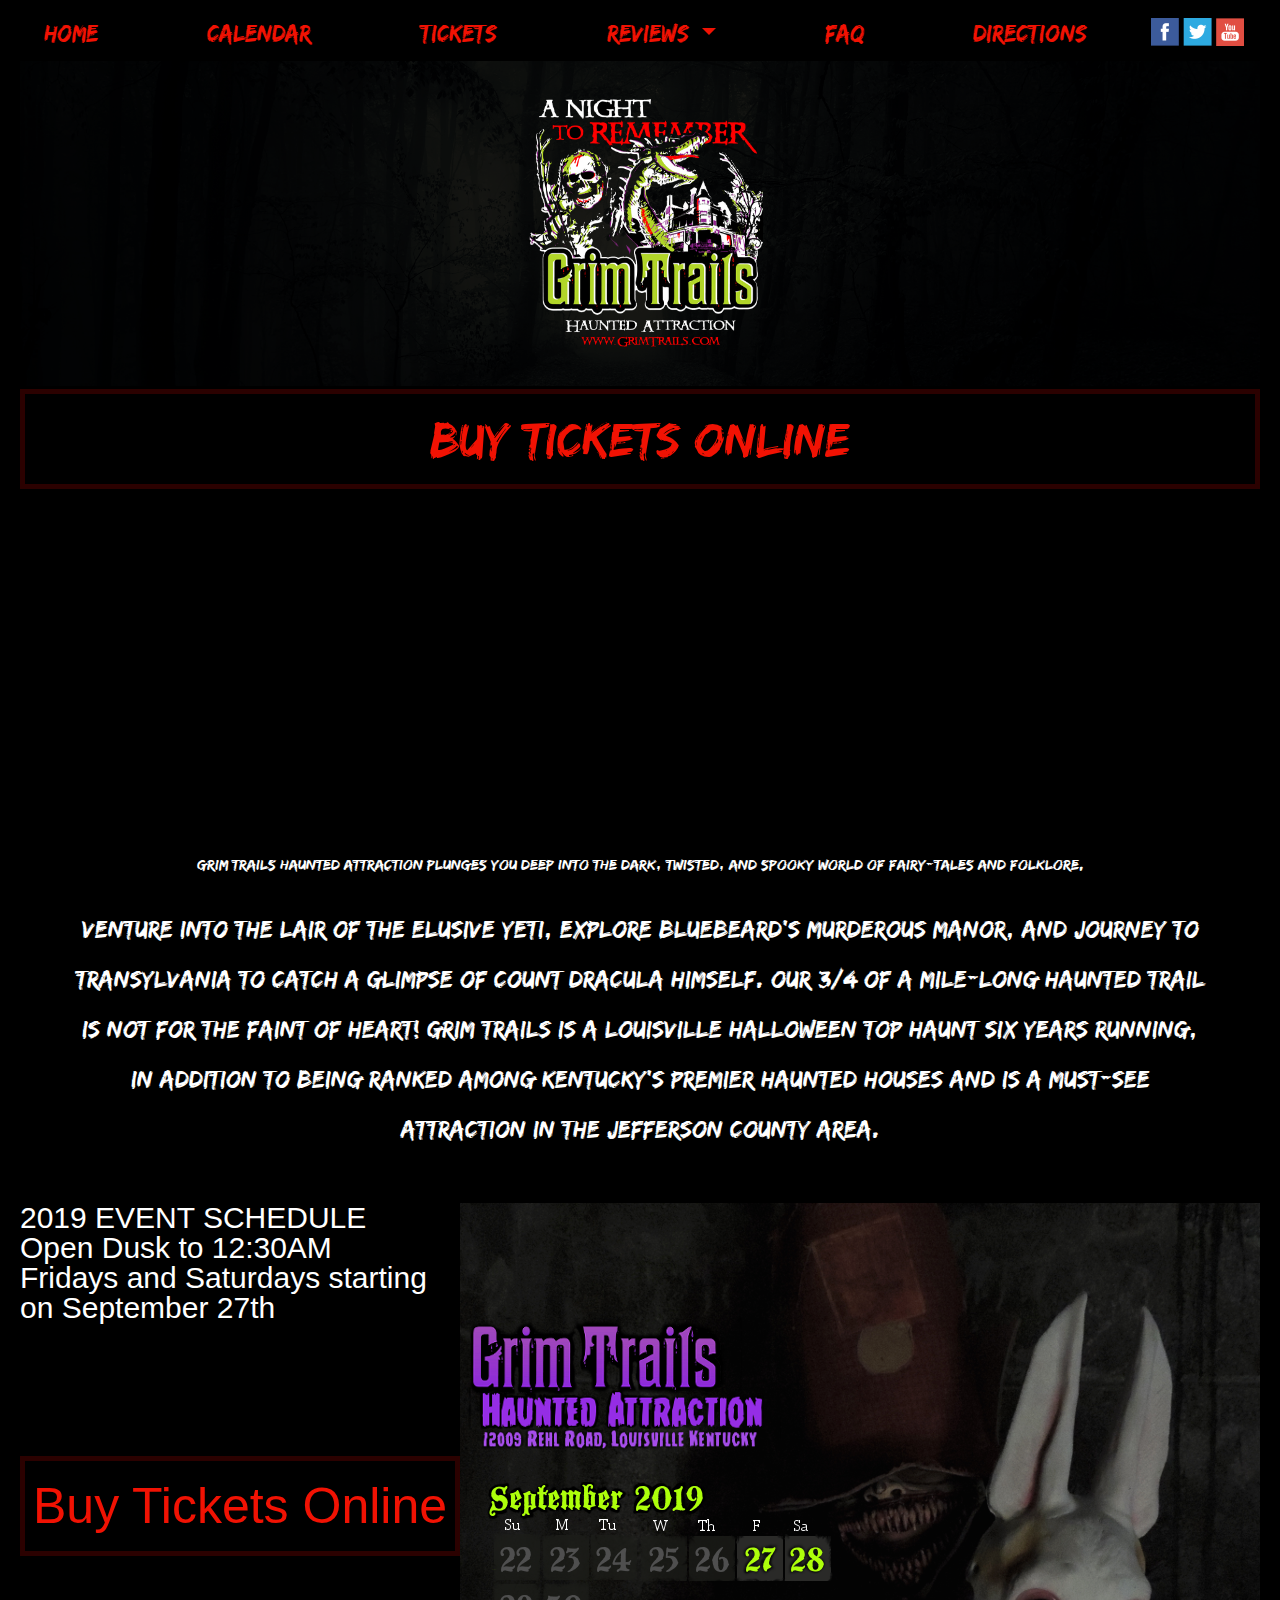
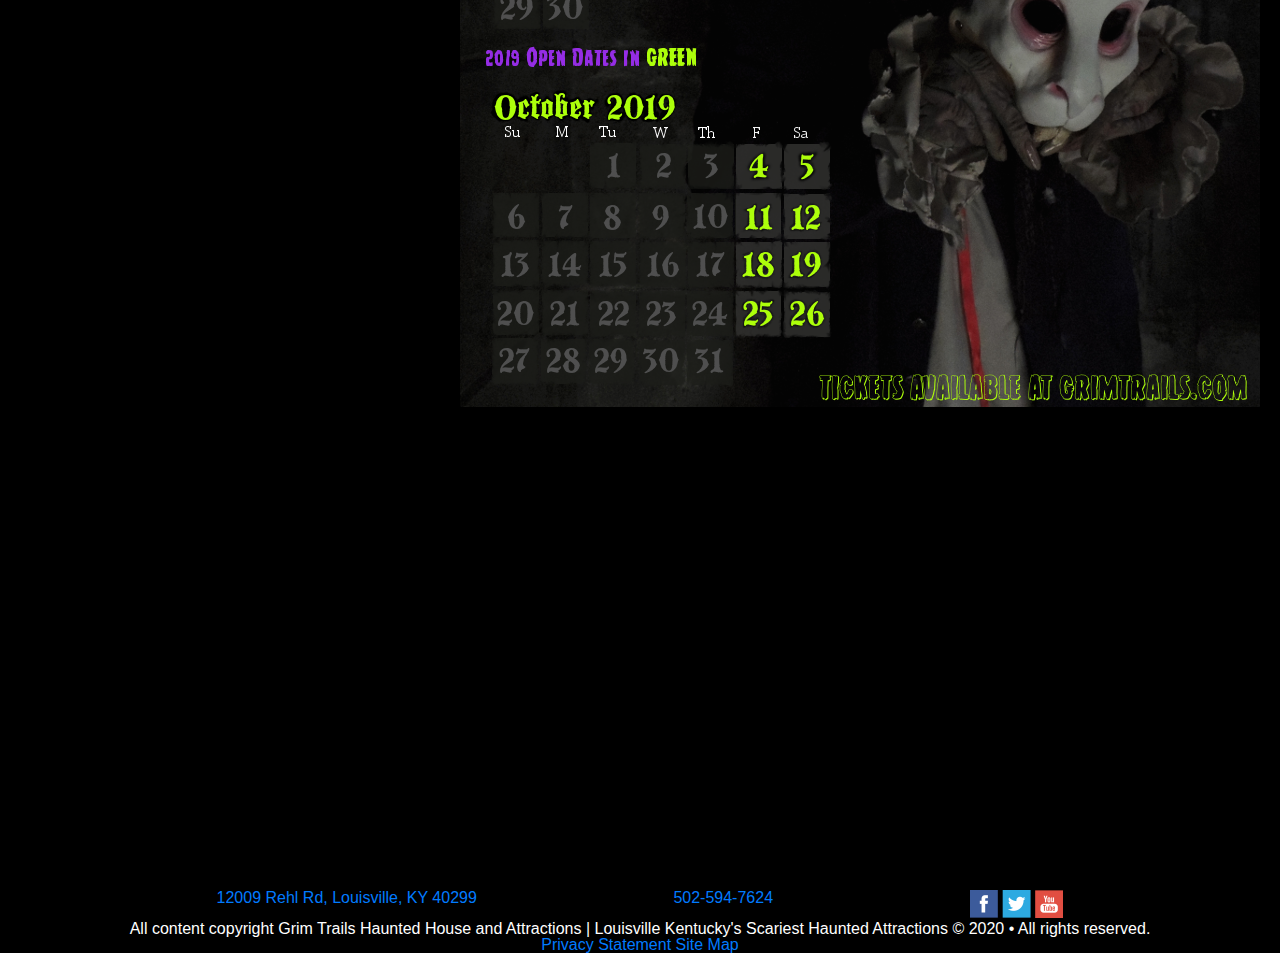
==== index.html @ 74f9f6a4 "moved files into blankslate wordpress theme" ====
<!DOCTYPE html>

<html lang="en">
  <head>
    <meta charset="utf-8" />

    <title>
      Grim Trails Haunted House and Attractions | Louisville KY's Premiere
      Haunted Experience
    </title>
    <meta name="description" content="Grim Trails" />
    <meta name="viewport" content="width=device-width, initial-scale=1" />
    <link
      rel="stylesheet"
      href="https://maxcdn.bootstrapcdn.com/bootstrap/4.0.0/css/bootstrap.min.css"
      integrity="sha384-Gn5384xqQ1aoWXA+058RXPxPg6fy4IWvTNh0E263XmFcJlSAwiGgFAW/dAiS6JXm"
      crossorigin="anonymous"
    />

    <link rel="stylesheet" type="text/css" href="style.css" />
  </head>

  <body>
    <div class="body__wrapper">
      <!--NavBar-->

      <nav class="navbar navbar-expand-lg navbar-dark">
        <button
          class="navbar-toggler"
          type="button"
          data-toggle="collapse"
          data-target="#navbarNavDropdown"
          aria-controls="navbarNavDropdown"
          aria-expanded="false"
          aria-label="Toggle navigation"
        >
          <span class="navbar-toggler-icon"></span>
        </button>
        <div class="collapse navbar-collapse" id="navbarNavDropdown">
          <ul class="navbar-nav">
            <li class="nav-item">
              <a class="nav-link" href="#">Home</a>
            </li>
            <li class="nav-item">
              <a class="nav-link" href="#">Calendar</a>
            </li>
            <li class="nav-item">
              <a class="nav-link" href="#">Tickets</a>
            </li>
            <li class="nav-item dropdown">
              <a
                class="nav-link dropdown-toggle"
                href="#"
                id="navbarDropdownMenuLink"
                data-toggle="dropdown"
                aria-haspopup="true"
                aria-expanded="false"
              >
                Reviews
              </a>
              <div
                class="dropdown-menu"
                aria-labelledby="navbarDropdownMenuLink"
              >
                <a class="dropdown-item" href="#">Facebook Reviews</a>
                <a class="dropdown-item" href="#">Accolades</a>
              </div>
            </li>
            <li class="nav-item">
              <a class="nav-link" href="#">FAQ</a>
            </li>
            <li class="nav-item">
              <a class="nav-link" href="#">Directions</a>
            </li>
          </ul>
        </div>
        <div class="header__socialmedia">
          <a href="https://www.facebook.com/GrimTrails/" target="_blank">
            <img
              src="images/social_facebook.png"
              alt="facebook icon"
              class="footer__facebook socialmedia__icon"
          /></a>
          <a href="https://twitter.com/grimtrails?lang=en" target="_blank">
            <img
              src="images/social_twitter.png"
              alt="twitter icon"
              class="footer__twitter socialmedia__icon"
            />
          </a>
          <a
            href="https://www.youtube.com/channel/UCiBMbJ1NF6Kax5rUuvlSY3g"
            target="_blank"
          >
            <img
              src="images/social_youtube.png"
              alt="youtube icon"
              class="footer__youtube socialmedia__icon"
            />
          </a>
        </div>
      </nav>

      <!--Logo-->
      <div class="header__container">
        <a class="header__brand img-fluid" href="#">
          <img
            id="logo"
            class="header__logo"
            src="images/logobg.png"
            alt="Grim Trails Haunted House Logo"
            aria-label="Grim Trails Haunted House Logo"
          />
        </a>
      </div>

      <!--Announcements Section-->
      <!--
        <div class="Announcement__container">
        <div class="Announcement Text">
          Unfortunately, Grim Trails has been rained out.
        </div>
      </div>
      -->

      <!--Buy Tickets-->
      <div class="tickets-button">
        <a href="/tickets">Buy Tickets Online</a>
      </div>

      <!--Video-->
      <iframe
        width="100%"
        height="315"
        src="https://www.youtube.com/embed/cP28lbBz-3Q"
        frameborder="0"
        allow="accelerometer; autoplay; encrypted-media; gyroscope; picture-in-picture"
        allowfullscreen
      ></iframe>

      <!--Haunt Description-->
      <div class="description__container">
        <div class="description__title">
          <h1>
            Grim Trails Haunted Attraction plunges you deep into the dark,
            twisted, and spooky world of fairy-tales and folklore.
          </h1>
        </div>
        <div class="description__text">
          Venture into the lair of the elusive Yeti, explore Bluebeard’s
          murderous manor, and journey to Transylvania to catch a glimpse of
          Count Dracula himself. Our 3/4 of a mile-long haunted trail is not for
          the faint of heart! Grim Trails is a Louisville Halloween Top Haunt
          six years running, in addition to being ranked among Kentucky’s
          premier haunted houses and is a must-see attraction in the Jefferson
          County area.
        </div>
      </div>

      <!--Event Schedule Blocks-->
      <div class="schedule__container">
        <div class="schedule__column">
          <div class="schedule__text">
            2019 EVENT SCHEDULE
            <br />Open Dusk to 12:30AM <br />Fridays and Saturdays starting on
            September 27th
          </div>
          <div class="tickets-button">
            <a href="/tickets">Buy Tickets Online</a>
          </div>
          <div class="schedule__video">
            <iframe
              width="100%"
              height="315"
              src="https://www.youtube.com/embed/ANrp4kdGuhA"
              frameborder="0"
              allow="accelerometer; autoplay; encrypted-media; gyroscope; picture-in-picture"
              allowfullscreen
            ></iframe>
          </div>
        </div>
        <img src="images/calendar.png" class="schedule__image img-fluid" />
      </div>

      <!--Map-->
      <div class="map__container">
        <iframe
          src="https://www.google.com/maps/embed?pb=!1m14!1m8!1m3!1d12541.558295415894!2d-85.5336743!3d38.2008512!3m2!1i1024!2i768!4f13.1!3m3!1m2!1s0x0%3A0x2a883abdca7cee7c!2sGrim%20Trails%20Haunted%20Attraction!5e0!3m2!1sen!2sus!4v1593451822879!5m2!1sen!2sus"
          width="100%"
          height="450"
          frameborder="0"
          style="border: 0;"
          allowfullscreen=""
          aria-hidden="false"
          tabindex="0"
        ></iframe>
      </div>

      <!--Footer-->

      <div class="footer__container">
        <div class="footer__addressline">
          <div class="footer__address">
            <a
              href="https://www.google.com/maps/place/Grim+Trails+Haunted+Attraction,+12009+Rehl+Rd,+Louisville,+KY+40299/@38.2008512,-85.5336743,15z/data=!4m2!3m1!1s0x8869a190dd2db409:0x2a883abdca7cee7c"
              target="_blank"
            >
              12009 Rehl Rd, Louisville, KY 40299
            </a>
          </div>
          <div class="footer__phone">
            <a href="tel:502-594-7624" target="_blank">
              502-594-7624
            </a>
          </div>
          <div class="footer__socialmedia">
            <a href="https://www.facebook.com/GrimTrails/" target="_blank">
              <img
                src="images/social_facebook.png"
                alt="facebook icon"
                class="footer__facebook socialmedia__icon"
            /></a>
            <a href="https://twitter.com/grimtrails?lang=en" target="_blank">
              <img
                src="images/social_twitter.png"
                alt="twitter icon"
                class="footer__twitter socialmedia__icon"
              />
            </a>
            <a
              href="https://www.youtube.com/channel/UCiBMbJ1NF6Kax5rUuvlSY3g"
              target="_blank"
            >
              <img
                src="images/social_youtube.png"
                alt="youtube icon"
                class="footer__youtube socialmedia__icon"
              />
            </a>
          </div>
        </div>
        <div class="footer__disclaimer">
          All content copyright Grim Trails Haunted House and Attractions |
          Louisville Kentucky's Scariest Haunted Attractions © 2020 • All rights
          reserved.
        </div>
        <div class="footer__subnav">
          <a href="#">
            Privacy Statement
          </a>
          <a href="#">
            Site Map
          </a>
        </div>
      </div>
    </div>
    <script
      src="https://code.jquery.com/jquery-3.2.1.slim.min.js"
      integrity="sha384-KJ3o2DKtIkvYIK3UENzmM7KCkRr/rE9/Qpg6aAZGJwFDMVNA/GpGFF93hXpG5KkN"
      crossorigin="anonymous"
    ></script>
    <script
      src="https://cdnjs.cloudflare.com/ajax/libs/popper.js/1.12.9/umd/popper.min.js"
      integrity="sha384-ApNbgh9B+Y1QKtv3Rn7W3mgPxhU9K/ScQsAP7hUibX39j7fakFPskvXusvfa0b4Q"
      crossorigin="anonymous"
    ></script>
    <script
      src="https://maxcdn.bootstrapcdn.com/bootstrap/4.0.0/js/bootstrap.min.js"
      integrity="sha384-JZR6Spejh4U02d8jOt6vLEHfe/JQGiRRSQQxSfFWpi1MquVdAyjUar5+76PVCmYl"
      crossorigin="anonymous"
    ></script>
  </body>
</html>
---- style.css ----
/*
Theme Name: Grim Trails
Theme URI: https://github.com/tidythemes/blankslate
Author: TidyThemes
Author URI: http://tidythemes.com/
Description: Please read: tidythemes.com/concept. BlankSlate is the definitive WordPress HTML5 boilerplate starter theme. We've carefully constructed the most clean and minimalist theme possible for designers and developers to use as a base to build websites for clients or to build completely custom themes from scratch. Clean, simple, unstyled, semi-minified, unformatted, and valid code, SEO-friendly, jQuery-enabled, no programmer comments, standardized and as white label as possible, and most importantly, the CSS is reset for cross-browser-compatability and no intrusive visual CSS styles have been added whatsoever. A perfect skeleton theme. For support and suggestions, go to: https://github.com/tidythemes/blankslate/issues. Thank you.
Version: 2019.1
License: GNU General Public License
License URI: https://www.gnu.org/licenses/gpl.html
Tags: one-column, two-columns, custom-menu, featured-images, microformats, sticky-post, threaded-comments, translation-ready
Text Domain: blankslate

BlankSlate WordPress Theme © 2011-2019 TidyThemes
BlankSlate is distributed under the terms of the GNU GPL
*/

html,body,div,span,applet,object,iframe,h1,h2,h3,h4,h5,h6,p,blockquote,pre,a,abbr,acronym,address,big,cite,code,del,dfn,em,img,ins,kbd,q,s,samp,small,strike,strong,sub,sup,tt,var,b,u,i,center,dl,dt,dd,ol,ul,li,fieldset,form,label,legend,table,caption,tbody,tfoot,thead,tr,th,td,article,aside,canvas,details,embed,figure,figcaption,footer,header,hgroup,menu,nav,output,ruby,section,summary,time,mark,audio,video{margin:0;padding:0;border:0;font-size:100%;font:inherit;vertical-align:baseline}body{line-height:1}button{outline:0}ol,ul{list-style:none}blockquote,q{quotes:none}blockquote:before,blockquote:after,q:before,q:after{content:'';content:none}q{display:inline;font-style:italic}q:before{content:'"';font-style:normal}q:after{content:'"';font-style:normal}textarea,input[type="text"],input[type="button"],input[type="submit"],input[type="reset"],input[type="search"],input[type="password"]{-webkit-appearance:none;appearance:none;border-radius:0}table{border-collapse:collapse;border-spacing:0}th,td{padding:2px}big{font-size:120%}small,sup,sub{font-size:80%}sup{vertical-align:super}sub{vertical-align:sub}dd{margin-left:20px}kbd,tt{font-family:courier;font-size:12px}ins{text-decoration:underline}del,strike,s{text-decoration:line-through}dt{font-weight:bold}address,cite,var{font-style:italic}article,aside,details,figcaption,figure,footer,header,hgroup,menu,nav,section{display:block}*{box-sizing:border-box;-webkit-tap-highlight-color:transparent}
.sticky{}.bypostauthor{}.wp-caption{}.wp-caption-text{}.gallery-caption{}.alignright{}.alignleft{}.aligncenter{}.screen-reader-text{clip:rect(1px, 1px, 1px, 1px);position:absolute !important}

@font-face {
    font-family: "edo_szregular";
    src: url("font/edosz-webfont.woff2") format("woff2"),
      url("font/edosz-webfont.woff") format("woff");
    font-weight: normal;
    font-style: normal;
  }
  
  @import url('https://fonts.googleapis.com/css2?family=Federo&display=swap');
  
  body {
    font-family: Arial, Helvetica, sans-serif;
    background-color: #eee;
    background: #000 url("images/bg.jpg");
    background-repeat: no-repeat;
    background-attachment: fixed;
    background-size: cover;
    margin: 0;
    color: #fff;
    font-family: "edo_szregular", sans-serif;
  }
  
  .body__wrapper {
    background-color: rgba(0, 0, 0, 0.8);
    max-width: 1280px;
    margin: 0 auto;
    padding: 5px 20px 0;
  }
  
  .header__logo {
    width: 100%;
  }
  
  .navbar-dark .navbar-nav .nav-link {
    color: #f11203;
  }
  
  .navbar-nav {
    justify-content: space-between;
    width: 95%;
    font-size: 1.5rem;
  }
  
  .description__container {
    margin: 50px 50px;
    text-align: center;
  }
  
  .description__text {
    font-size: 25px;
    margin-top: 30px;
    line-height: 50px;
  }
  
  .schedule__container {
    display: flex;
    justify-content: space-between;
  }
  
  .schedule__column {
      font-family: 'Federo', sans-serif;
      display: flex;
      flex-direction: column;
      justify-content: space-between;
  }
  
  .schedule__subtitle {
      font-size: 40px;
  }
  
  .schedule__text {
      font-size: 30px;
  }
  .schedule__column-right {
      margin: 0 30px;
  }
  
  .tickets-button a {
    color: #f11203;
  }
  .tickets-button a {
    text-align: center;
    height: 100px;
    justify-content: center;
    align-items: center;
    display: flex;
    font-size: 50px;
    background: rgba(0, 0, 0, 0.5);
    border: 5px solid #2b0100;
  }
  
  .footer__container {
      margin-top: 30px;
      font-family: 'Federo', sans-serif;
      text-align: center;
  }
  
  .footer__addressline {
      display: flex;
      justify-content: space-evenly;
  }
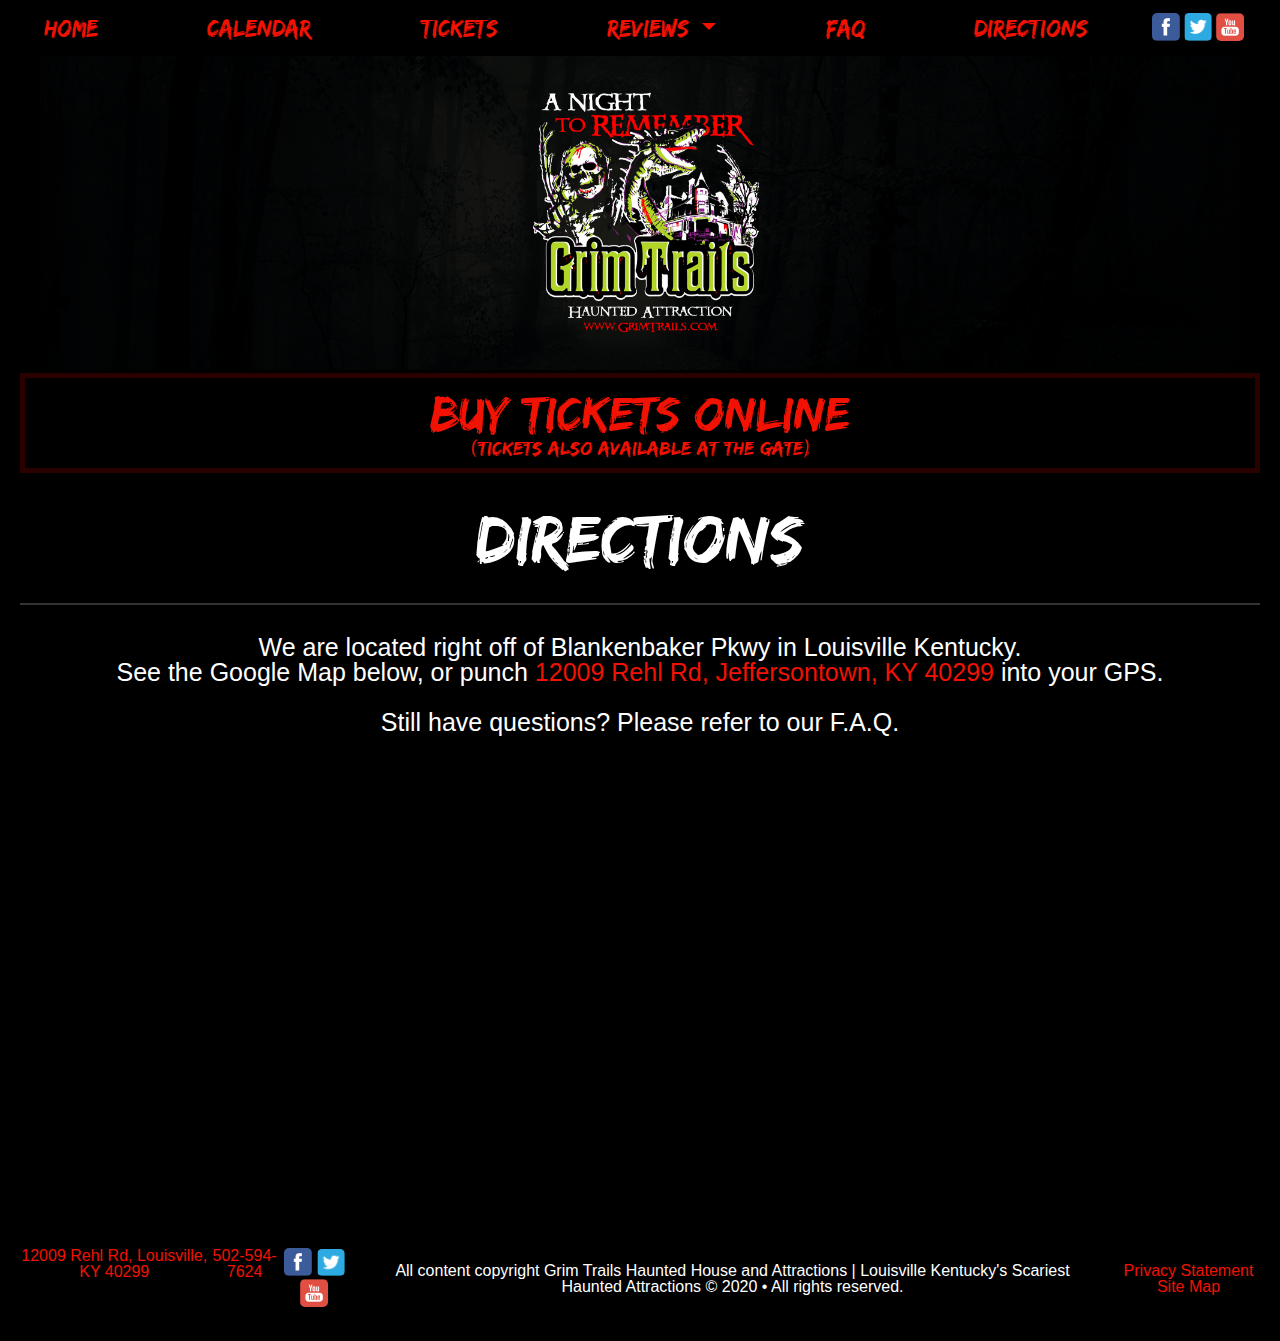
==== commit 7d4502da: "added buy ticket text" ====
--- a/index.html
+++ b/index.html
@@ -1,121 +1,121 @@
 <!DOCTYPE html>
 
 <html lang="en">
-  <head>
-    <meta charset="utf-8" />
-
-    <title>
-      Grim Trails Haunted House and Attractions | Louisville KY's Premiere
-      Haunted Experience
-    </title>
-    <meta name="description" content="Grim Trails" />
-    <meta name="viewport" content="width=device-width, initial-scale=1" />
-    <link
-      rel="stylesheet"
-      href="https://maxcdn.bootstrapcdn.com/bootstrap/4.0.0/css/bootstrap.min.css"
-      integrity="sha384-Gn5384xqQ1aoWXA+058RXPxPg6fy4IWvTNh0E263XmFcJlSAwiGgFAW/dAiS6JXm"
-      crossorigin="anonymous"
-    />
-
-    <link rel="stylesheet" type="text/css" href="style.css" />
-  </head>
-
-  <body>
-    <div class="body__wrapper">
-      <!--NavBar-->
-
-      <nav class="navbar navbar-expand-lg navbar-dark">
-        <button
-          class="navbar-toggler"
-          type="button"
-          data-toggle="collapse"
-          data-target="#navbarNavDropdown"
-          aria-controls="navbarNavDropdown"
-          aria-expanded="false"
-          aria-label="Toggle navigation"
-        >
-          <span class="navbar-toggler-icon"></span>
-        </button>
-        <div class="collapse navbar-collapse" id="navbarNavDropdown">
-          <ul class="navbar-nav">
-            <li class="nav-item">
-              <a class="nav-link" href="#">Home</a>
-            </li>
-            <li class="nav-item">
-              <a class="nav-link" href="#">Calendar</a>
-            </li>
-            <li class="nav-item">
-              <a class="nav-link" href="#">Tickets</a>
-            </li>
-            <li class="nav-item dropdown">
-              <a
-                class="nav-link dropdown-toggle"
-                href="#"
-                id="navbarDropdownMenuLink"
-                data-toggle="dropdown"
-                aria-haspopup="true"
-                aria-expanded="false"
-              >
-                Reviews
-              </a>
-              <div
-                class="dropdown-menu"
-                aria-labelledby="navbarDropdownMenuLink"
-              >
-                <a class="dropdown-item" href="#">Facebook Reviews</a>
-                <a class="dropdown-item" href="#">Accolades</a>
-              </div>
-            </li>
-            <li class="nav-item">
-              <a class="nav-link" href="#">FAQ</a>
-            </li>
-            <li class="nav-item">
-              <a class="nav-link" href="#">Directions</a>
-            </li>
-          </ul>
-        </div>
-        <div class="header__socialmedia">
-          <a href="https://www.facebook.com/GrimTrails/" target="_blank">
-            <img
-              src="images/social_facebook.png"
-              alt="facebook icon"
-              class="footer__facebook socialmedia__icon"
-          /></a>
-          <a href="https://twitter.com/grimtrails?lang=en" target="_blank">
-            <img
-              src="images/social_twitter.png"
-              alt="twitter icon"
-              class="footer__twitter socialmedia__icon"
-            />
-          </a>
-          <a
-            href="https://www.youtube.com/channel/UCiBMbJ1NF6Kax5rUuvlSY3g"
-            target="_blank"
-          >
-            <img
-              src="images/social_youtube.png"
-              alt="youtube icon"
-              class="footer__youtube socialmedia__icon"
-            />
-          </a>
-        </div>
-      </nav>
-
-      <!--Logo-->
-      <div class="header__container">
-        <a class="header__brand img-fluid" href="#">
-          <img
-            id="logo"
-            class="header__logo"
-            src="images/logobg.png"
-            alt="Grim Trails Haunted House Logo"
-            aria-label="Grim Trails Haunted House Logo"
-          />
-        </a>
-      </div>
-
-      <!--Announcements Section-->
-      <!--
+	<head>
+		<meta charset="utf-8" />
+
+		<title>
+			Grim Trails Haunted House and Attractions | Louisville KY's Premiere
+			Haunted Experience
+		</title>
+		<meta name="description" content="Grim Trails" />
+		<meta name="viewport" content="width=device-width, initial-scale=1" />
+		<link
+			rel="stylesheet"
+			href="https://maxcdn.bootstrapcdn.com/bootstrap/4.0.0/css/bootstrap.min.css"
+			integrity="sha384-Gn5384xqQ1aoWXA+058RXPxPg6fy4IWvTNh0E263XmFcJlSAwiGgFAW/dAiS6JXm"
+			crossorigin="anonymous"
+		/>
+
+		<link rel="stylesheet" type="text/css" href="style.css" />
+	</head>
+
+	<body>
+		<div class="body__wrapper">
+			<!--NavBar-->
+
+			<nav class="navbar navbar-expand-lg navbar-dark">
+				<button
+					class="navbar-toggler"
+					type="button"
+					data-toggle="collapse"
+					data-target="#navbarNavDropdown"
+					aria-controls="navbarNavDropdown"
+					aria-expanded="false"
+					aria-label="Toggle navigation"
+				>
+					<span class="navbar-toggler-icon"></span>
+				</button>
+				<div class="collapse navbar-collapse" id="navbarNavDropdown">
+					<ul class="navbar-nav">
+						<li class="nav-item">
+							<a class="nav-link" href="#">Home</a>
+						</li>
+						<li class="nav-item">
+							<a class="nav-link" href="#">Calendar</a>
+						</li>
+						<li class="nav-item">
+							<a class="nav-link" href="#">Tickets</a>
+						</li>
+						<li class="nav-item dropdown">
+							<a
+								class="nav-link dropdown-toggle"
+								href="#"
+								id="navbarDropdownMenuLink"
+								data-toggle="dropdown"
+								aria-haspopup="true"
+								aria-expanded="false"
+							>
+								Reviews
+							</a>
+							<div
+								class="dropdown-menu"
+								aria-labelledby="navbarDropdownMenuLink"
+							>
+								<a class="dropdown-item" href="#">Facebook Reviews</a>
+								<a class="dropdown-item" href="#">Accolades</a>
+							</div>
+						</li>
+						<li class="nav-item">
+							<a class="nav-link" href="#">FAQ</a>
+						</li>
+						<li class="nav-item">
+							<a class="nav-link" href="#">Directions</a>
+						</li>
+					</ul>
+				</div>
+				<div class="header__socialmedia">
+					<a href="https://www.facebook.com/GrimTrails/" target="_blank">
+						<img
+							src="images/social_facebook.png"
+							alt="facebook icon"
+							class="footer__facebook socialmedia__icon"
+					/></a>
+					<a href="https://twitter.com/grimtrails?lang=en" target="_blank">
+						<img
+							src="images/social_twitter.png"
+							alt="twitter icon"
+							class="footer__twitter socialmedia__icon"
+						/>
+					</a>
+					<a
+						href="https://www.youtube.com/channel/UCiBMbJ1NF6Kax5rUuvlSY3g"
+						target="_blank"
+					>
+						<img
+							src="images/social_youtube.png"
+							alt="youtube icon"
+							class="footer__youtube socialmedia__icon"
+						/>
+					</a>
+				</div>
+			</nav>
+
+			<!--Logo-->
+			<div class="header__container">
+				<a class="header__brand img-fluid" href="#">
+					<img
+						id="logo"
+						class="header__logo"
+						src="images/logobg.png"
+						alt="Grim Trails Haunted House Logo"
+						aria-label="Grim Trails Haunted House Logo"
+					/>
+				</a>
+			</div>
+
+			<!--Announcements Section-->
+			<!--
         <div class="Announcement__container">
         <div class="Announcement Text">
           Unfortunately, Grim Trails has been rained out.
@@ -123,151 +123,116 @@
       </div>
       -->
 
-      <!--Buy Tickets-->
-      <div class="tickets-button">
-        <a href="/tickets">Buy Tickets Online</a>
-      </div>
-
-      <!--Video-->
-      <iframe
-        width="100%"
-        height="315"
-        src="https://www.youtube.com/embed/cP28lbBz-3Q"
-        frameborder="0"
-        allow="accelerometer; autoplay; encrypted-media; gyroscope; picture-in-picture"
-        allowfullscreen
-      ></iframe>
-
-      <!--Haunt Description-->
-      <div class="description__container">
-        <div class="description__title">
-          <h1>
-            Grim Trails Haunted Attraction plunges you deep into the dark,
-            twisted, and spooky world of fairy-tales and folklore.
-          </h1>
-        </div>
-        <div class="description__text">
-          Venture into the lair of the elusive Yeti, explore Bluebeard’s
-          murderous manor, and journey to Transylvania to catch a glimpse of
-          Count Dracula himself. Our 3/4 of a mile-long haunted trail is not for
-          the faint of heart! Grim Trails is a Louisville Halloween Top Haunt
-          six years running, in addition to being ranked among Kentucky’s
-          premier haunted houses and is a must-see attraction in the Jefferson
-          County area.
-        </div>
-      </div>
-
-      <!--Event Schedule Blocks-->
-      <div class="schedule__container">
-        <div class="schedule__column">
-          <div class="schedule__text">
-            2019 EVENT SCHEDULE
-            <br />Open Dusk to 12:30AM <br />Fridays and Saturdays starting on
-            September 27th
-          </div>
-          <div class="tickets-button">
-            <a href="/tickets">Buy Tickets Online</a>
-          </div>
-          <div class="schedule__video">
-            <iframe
-              width="100%"
-              height="315"
-              src="https://www.youtube.com/embed/ANrp4kdGuhA"
-              frameborder="0"
-              allow="accelerometer; autoplay; encrypted-media; gyroscope; picture-in-picture"
-              allowfullscreen
-            ></iframe>
-          </div>
-        </div>
-        <img src="images/calendar.png" class="schedule__image img-fluid" />
-      </div>
-
-      <!--Map-->
-      <div class="map__container">
-        <iframe
-          src="https://www.google.com/maps/embed?pb=!1m14!1m8!1m3!1d12541.558295415894!2d-85.5336743!3d38.2008512!3m2!1i1024!2i768!4f13.1!3m3!1m2!1s0x0%3A0x2a883abdca7cee7c!2sGrim%20Trails%20Haunted%20Attraction!5e0!3m2!1sen!2sus!4v1593451822879!5m2!1sen!2sus"
-          width="100%"
-          height="450"
-          frameborder="0"
-          style="border: 0;"
-          allowfullscreen=""
-          aria-hidden="false"
-          tabindex="0"
-        ></iframe>
-      </div>
-
-      <!--Footer-->
-
-      <div class="footer__container">
-        <div class="footer__addressline">
-          <div class="footer__address">
-            <a
-              href="https://www.google.com/maps/place/Grim+Trails+Haunted+Attraction,+12009+Rehl+Rd,+Louisville,+KY+40299/@38.2008512,-85.5336743,15z/data=!4m2!3m1!1s0x8869a190dd2db409:0x2a883abdca7cee7c"
-              target="_blank"
-            >
-              12009 Rehl Rd, Louisville, KY 40299
-            </a>
-          </div>
-          <div class="footer__phone">
-            <a href="tel:502-594-7624" target="_blank">
-              502-594-7624
-            </a>
-          </div>
-          <div class="footer__socialmedia">
-            <a href="https://www.facebook.com/GrimTrails/" target="_blank">
-              <img
-                src="images/social_facebook.png"
-                alt="facebook icon"
-                class="footer__facebook socialmedia__icon"
-            /></a>
-            <a href="https://twitter.com/grimtrails?lang=en" target="_blank">
-              <img
-                src="images/social_twitter.png"
-                alt="twitter icon"
-                class="footer__twitter socialmedia__icon"
-              />
-            </a>
-            <a
-              href="https://www.youtube.com/channel/UCiBMbJ1NF6Kax5rUuvlSY3g"
-              target="_blank"
-            >
-              <img
-                src="images/social_youtube.png"
-                alt="youtube icon"
-                class="footer__youtube socialmedia__icon"
-              />
-            </a>
-          </div>
-        </div>
-        <div class="footer__disclaimer">
-          All content copyright Grim Trails Haunted House and Attractions |
-          Louisville Kentucky's Scariest Haunted Attractions © 2020 • All rights
-          reserved.
-        </div>
-        <div class="footer__subnav">
-          <a href="#">
-            Privacy Statement
-          </a>
-          <a href="#">
-            Site Map
-          </a>
-        </div>
-      </div>
-    </div>
-    <script
-      src="https://code.jquery.com/jquery-3.2.1.slim.min.js"
-      integrity="sha384-KJ3o2DKtIkvYIK3UENzmM7KCkRr/rE9/Qpg6aAZGJwFDMVNA/GpGFF93hXpG5KkN"
-      crossorigin="anonymous"
-    ></script>
-    <script
-      src="https://cdnjs.cloudflare.com/ajax/libs/popper.js/1.12.9/umd/popper.min.js"
-      integrity="sha384-ApNbgh9B+Y1QKtv3Rn7W3mgPxhU9K/ScQsAP7hUibX39j7fakFPskvXusvfa0b4Q"
-      crossorigin="anonymous"
-    ></script>
-    <script
-      src="https://maxcdn.bootstrapcdn.com/bootstrap/4.0.0/js/bootstrap.min.js"
-      integrity="sha384-JZR6Spejh4U02d8jOt6vLEHfe/JQGiRRSQQxSfFWpi1MquVdAyjUar5+76PVCmYl"
-      crossorigin="anonymous"
-    ></script>
-  </body>
+			<!--Buy Tickets-->
+			<div class="tickets-button">
+				<a href="/tickets">
+					<h3>Buy Tickets Online</h3>
+					<p>(Tickets also available at the gate)</p>
+				</a>
+			</div>
+
+			<!--Haunt Description-->
+			<div class="tertpage__container">
+				<div class="tertpage__title">
+					<h1>Directions</h1>
+				</div>
+
+				<div class="tertpage__text">
+					<p>
+						We are located right off of Blankenbaker Pkwy in Louisville
+						Kentucky. <br />See the Google Map below, or punch
+						<a
+							href="https://www.google.com/maps/dir/38.2039656,-85.6332083/12009+Rehl+Rd,+Louisville,+KY+40299"
+							target="_blank"
+							>12009 Rehl Rd, Jeffersontown, KY 40299</a
+						>
+						into your GPS.
+					</p>
+
+					<p><br />Still have questions? Please refer to our F.A.Q.</p>
+				</div>
+
+				<!--Map-->
+				<div class="map__container">
+					<iframe
+						src="https://www.google.com/maps/embed?pb=!1m14!1m8!1m3!1d12541.558295415894!2d-85.5336743!3d38.2008512!3m2!1i1024!2i768!4f13.1!3m3!1m2!1s0x0%3A0x2a883abdca7cee7c!2sGrim%20Trails%20Haunted%20Attraction!5e0!3m2!1sen!2sus!4v1593451822879!5m2!1sen!2sus"
+						width="100%"
+						height="450"
+						frameborder="0"
+						style="border: 0"
+						allowfullscreen=""
+						aria-hidden="false"
+						tabindex="0"
+					></iframe>
+				</div>
+			</div>
+
+			<!--Footer-->
+
+			<div class="footer__container">
+				<div class="footer__addressline">
+					<div class="footer__address">
+						<a
+							href="https://www.google.com/maps/place/Grim+Trails+Haunted+Attraction,+12009+Rehl+Rd,+Louisville,+KY+40299/@38.2008512,-85.5336743,15z/data=!4m2!3m1!1s0x8869a190dd2db409:0x2a883abdca7cee7c"
+							target="_blank"
+						>
+							12009 Rehl Rd, Louisville, KY 40299
+						</a>
+					</div>
+					<div class="footer__phone">
+						<a href="tel:502-594-7624" target="_blank"> 502-594-7624 </a>
+					</div>
+					<div class="footer__socialmedia">
+						<a href="https://www.facebook.com/GrimTrails/" target="_blank">
+							<img
+								src="images/social_facebook.png"
+								alt="facebook icon"
+								class="footer__facebook socialmedia__icon"
+						/></a>
+						<a href="https://twitter.com/grimtrails?lang=en" target="_blank">
+							<img
+								src="images/social_twitter.png"
+								alt="twitter icon"
+								class="footer__twitter socialmedia__icon"
+							/>
+						</a>
+						<a
+							href="https://www.youtube.com/channel/UCiBMbJ1NF6Kax5rUuvlSY3g"
+							target="_blank"
+						>
+							<img
+								src="images/social_youtube.png"
+								alt="youtube icon"
+								class="footer__youtube socialmedia__icon"
+							/>
+						</a>
+					</div>
+				</div>
+				<div class="footer__disclaimer">
+					All content copyright Grim Trails Haunted House and Attractions |
+					Louisville Kentucky's Scariest Haunted Attractions © 2020 • All rights
+					reserved.
+				</div>
+				<div class="footer__subnav">
+					<a href="#"> Privacy Statement </a>
+					<a href="#"> Site Map </a>
+				</div>
+			</div>
+		</div>
+		<script
+			src="https://code.jquery.com/jquery-3.2.1.slim.min.js"
+			integrity="sha384-KJ3o2DKtIkvYIK3UENzmM7KCkRr/rE9/Qpg6aAZGJwFDMVNA/GpGFF93hXpG5KkN"
+			crossorigin="anonymous"
+		></script>
+		<script
+			src="https://cdnjs.cloudflare.com/ajax/libs/popper.js/1.12.9/umd/popper.min.js"
+			integrity="sha384-ApNbgh9B+Y1QKtv3Rn7W3mgPxhU9K/ScQsAP7hUibX39j7fakFPskvXusvfa0b4Q"
+			crossorigin="anonymous"
+		></script>
+		<script
+			src="https://maxcdn.bootstrapcdn.com/bootstrap/4.0.0/js/bootstrap.min.js"
+			integrity="sha384-JZR6Spejh4U02d8jOt6vLEHfe/JQGiRRSQQxSfFWpi1MquVdAyjUar5+76PVCmYl"
+			crossorigin="anonymous"
+		></script>
+	</body>
 </html>
--- a/style.css
+++ b/style.css
@@ -14,108 +14,948 @@
 BlankSlate is distributed under the terms of the GNU GPL
 */
 
-html,body,div,span,applet,object,iframe,h1,h2,h3,h4,h5,h6,p,blockquote,pre,a,abbr,acronym,address,big,cite,code,del,dfn,em,img,ins,kbd,q,s,samp,small,strike,strong,sub,sup,tt,var,b,u,i,center,dl,dt,dd,ol,ul,li,fieldset,form,label,legend,table,caption,tbody,tfoot,thead,tr,th,td,article,aside,canvas,details,embed,figure,figcaption,footer,header,hgroup,menu,nav,output,ruby,section,summary,time,mark,audio,video{margin:0;padding:0;border:0;font-size:100%;font:inherit;vertical-align:baseline}body{line-height:1}button{outline:0}ol,ul{list-style:none}blockquote,q{quotes:none}blockquote:before,blockquote:after,q:before,q:after{content:'';content:none}q{display:inline;font-style:italic}q:before{content:'"';font-style:normal}q:after{content:'"';font-style:normal}textarea,input[type="text"],input[type="button"],input[type="submit"],input[type="reset"],input[type="search"],input[type="password"]{-webkit-appearance:none;appearance:none;border-radius:0}table{border-collapse:collapse;border-spacing:0}th,td{padding:2px}big{font-size:120%}small,sup,sub{font-size:80%}sup{vertical-align:super}sub{vertical-align:sub}dd{margin-left:20px}kbd,tt{font-family:courier;font-size:12px}ins{text-decoration:underline}del,strike,s{text-decoration:line-through}dt{font-weight:bold}address,cite,var{font-style:italic}article,aside,details,figcaption,figure,footer,header,hgroup,menu,nav,section{display:block}*{box-sizing:border-box;-webkit-tap-highlight-color:transparent}
-.sticky{}.bypostauthor{}.wp-caption{}.wp-caption-text{}.gallery-caption{}.alignright{}.alignleft{}.aligncenter{}.screen-reader-text{clip:rect(1px, 1px, 1px, 1px);position:absolute !important}
+html,
+body,
+div,
+span,
+applet,
+object,
+iframe,
+h1,
+h2,
+h3,
+h4,
+h5,
+h6,
+p,
+blockquote,
+pre,
+a,
+abbr,
+acronym,
+address,
+big,
+cite,
+code,
+del,
+dfn,
+em,
+img,
+ins,
+kbd,
+q,
+s,
+samp,
+small,
+strike,
+strong,
+sub,
+sup,
+tt,
+var,
+b,
+u,
+i,
+center,
+dl,
+dt,
+dd,
+ol,
+ul,
+li,
+fieldset,
+form,
+label,
+legend,
+table,
+caption,
+tbody,
+tfoot,
+thead,
+tr,
+th,
+td,
+article,
+aside,
+canvas,
+details,
+embed,
+figure,
+figcaption,
+footer,
+header,
+hgroup,
+menu,
+nav,
+output,
+ruby,
+section,
+summary,
+time,
+mark,
+audio,
+video {
+	margin: 0;
+	padding: 0;
+	border: 0;
+	font-size: 100%;
+	font: inherit;
+	vertical-align: baseline;
+}
+
+body {
+	line-height: 1;
+}
+
+button {
+	outline: 0;
+}
+
+ol,
+ul {
+	list-style: none;
+}
+
+blockquote,
+q {
+	quotes: none;
+}
+
+blockquote:before,
+blockquote:after,
+q:before,
+q:after {
+	content: "";
+	content: none;
+}
+
+q {
+	display: inline;
+	font-style: italic;
+}
+
+q:before {
+	content: '"';
+	font-style: normal;
+}
+
+q:after {
+	content: '"';
+	font-style: normal;
+}
+
+textarea,
+input[type="text"],
+input[type="button"],
+input[type="submit"],
+input[type="reset"],
+input[type="search"],
+input[type="password"] {
+	-webkit-appearance: none;
+	appearance: none;
+	border-radius: 0;
+}
+
+table {
+	border-collapse: collapse;
+	border-spacing: 0;
+}
+
+th,
+td {
+	padding: 2px;
+}
+
+big {
+	font-size: 120%;
+}
+
+small,
+sup,
+sub {
+	font-size: 80%;
+}
+
+sup {
+	vertical-align: super;
+}
+
+sub {
+	vertical-align: sub;
+}
+
+dd {
+	margin-left: 20px;
+}
+
+kbd,
+tt {
+	font-family: courier;
+	font-size: 12px;
+}
+
+ins {
+	text-decoration: underline;
+}
+
+del,
+strike,
+s {
+	text-decoration: line-through;
+}
+
+dt {
+	font-weight: bold;
+}
+
+address,
+cite,
+var {
+	font-style: italic;
+}
+
+article,
+aside,
+details,
+figcaption,
+figure,
+footer,
+header,
+hgroup,
+menu,
+nav,
+section {
+	display: block;
+}
+
+* {
+	box-sizing: border-box;
+	-webkit-tap-highlight-color: transparent;
+}
+
+.sticky {
+}
+
+.bypostauthor {
+}
+
+.wp-caption {
+}
+
+.wp-caption-text {
+}
+
+.gallery-caption {
+}
+
+.alignright {
+}
+
+.alignleft {
+}
+
+.aligncenter {
+}
+
+.screen-reader-text {
+	clip: rect(1px, 1px, 1px, 1px);
+	position: absolute !important;
+}
 
 @font-face {
-    font-family: "edo_szregular";
-    src: url("font/edosz-webfont.woff2") format("woff2"),
-      url("font/edosz-webfont.woff") format("woff");
-    font-weight: normal;
-    font-style: normal;
-  }
-  
-  @import url('https://fonts.googleapis.com/css2?family=Federo&display=swap');
-  
-  body {
-    font-family: Arial, Helvetica, sans-serif;
-    background-color: #eee;
-    background: #000 url("images/bg.jpg");
-    background-repeat: no-repeat;
-    background-attachment: fixed;
-    background-size: cover;
-    margin: 0;
-    color: #fff;
-    font-family: "edo_szregular", sans-serif;
-  }
-  
-  .body__wrapper {
-    background-color: rgba(0, 0, 0, 0.8);
-    max-width: 1280px;
-    margin: 0 auto;
-    padding: 5px 20px 0;
-  }
-  
-  .header__logo {
-    width: 100%;
-  }
-  
-  .navbar-dark .navbar-nav .nav-link {
-    color: #f11203;
-  }
-  
-  .navbar-nav {
-    justify-content: space-between;
-    width: 95%;
-    font-size: 1.5rem;
-  }
-  
-  .description__container {
-    margin: 50px 50px;
-    text-align: center;
-  }
-  
-  .description__text {
-    font-size: 25px;
-    margin-top: 30px;
-    line-height: 50px;
-  }
-  
-  .schedule__container {
-    display: flex;
-    justify-content: space-between;
-  }
-  
-  .schedule__column {
-      font-family: 'Federo', sans-serif;
-      display: flex;
-      flex-direction: column;
-      justify-content: space-between;
-  }
-  
-  .schedule__subtitle {
-      font-size: 40px;
-  }
-  
-  .schedule__text {
-      font-size: 30px;
-  }
-  .schedule__column-right {
-      margin: 0 30px;
-  }
-  
-  .tickets-button a {
-    color: #f11203;
-  }
-  .tickets-button a {
-    text-align: center;
-    height: 100px;
-    justify-content: center;
-    align-items: center;
-    display: flex;
-    font-size: 50px;
-    background: rgba(0, 0, 0, 0.5);
-    border: 5px solid #2b0100;
-  }
-  
-  .footer__container {
-      margin-top: 30px;
-      font-family: 'Federo', sans-serif;
-      text-align: center;
-  }
-  
-  .footer__addressline {
-      display: flex;
-      justify-content: space-evenly;
-  }
-  +	font-family: "edo_szregular";
+	src: url("font/edosz-webfont.woff2") format("woff2"),
+		url("font/edosz-webfont.woff") format("woff");
+	font-weight: normal;
+	font-style: normal;
+}
+
+@import url("https://fonts.googleapis.com/css2?family=Federo&display=swap");
+body {
+	font-family: Arial, Helvetica, sans-serif;
+	background-color: #eee;
+	background: #000 url("images/bg.jpg");
+	background-repeat: no-repeat;
+	background-attachment: fixed;
+	background-size: cover;
+	margin: 0;
+	color: #fff;
+	font-family: "edo_szregular", sans-serif;
+}
+
+.body__wrapper,
+.header__container,
+.covid__container,
+.footer__container {
+	background-color: rgba(0, 0, 0, 0.8);
+	max-width: 1400px;
+	margin: 0 auto;
+	padding: 0 20px;
+}
+
+.header__logo {
+	width: 100%;
+}
+
+.header__logo-desktop {
+	display: block;
+}
+
+.header__logo-mobile {
+	display: none;
+}
+
+.navbar-dark .navbar-nav .nav-link {
+	color: #f11203;
+}
+
+.navbar-nav {
+	justify-content: space-between;
+	width: 95%;
+	font-size: 1.5rem;
+}
+
+.header__socialmedia a {
+	text-decoration: none;
+}
+
+.socialmedia__icon {
+	max-width: 28px;
+	border-radius: 5px;
+	transition: transform 0.2s;
+}
+
+.socialmedia__icon:hover {
+	transform: scale(1.2);
+}
+
+.tickets-button a {
+	text-align: center;
+	height: 100px;
+	justify-content: center;
+	align-items: center;
+	display: flex;
+	flex-flow: column;
+	font-size: 50px;
+	background: rgba(0, 0, 0, 0.5);
+	border: 5px solid #2b0100;
+	text-decoration: none;
+}
+
+.tickets-button a h3 {
+	color: #f11203;
+	font-size: 50px;
+}
+
+.tickets-button a p {
+	color: #f11203;
+	font-size: 20px;
+}
+
+.tickets-button a h3:hover {
+	font-size: 52px;
+	text-decoration: none;
+}
+
+.description__container {
+	margin: 50px 50px;
+	text-align: center;
+}
+
+.description__banner {
+	padding: 20px 40px;
+	color: #f11203;
+	background: #000;
+}
+
+.description__banner a {
+	color: #afd059 !important;
+	text-decoration: none !important;
+}
+
+.description__title h1 {
+	font-size: 40px;
+}
+
+.description__text {
+	font-size: 25px;
+	margin-top: 30px;
+	line-height: 50px;
+}
+
+@media (max-width: 992px) {
+	.header__socialmedia {
+		position: absolute;
+		right: 10px;
+		top: 10px;
+	}
+}
+
+@media (max-width: 768px) {
+	.description__container {
+		margin: 40px 20px;
+	}
+	.description__title h1 {
+		font-size: 30px;
+	}
+	.description__text {
+		display: none;
+	}
+	.tickets-button a h3 {
+		font-size: 40px;
+	}
+	.footer__addressline {
+		display: block;
+		text-align: center;
+	}
+}
+
+@media (max-width: 500px) {
+	.header__logo-desktop {
+		display: block;
+	}
+	.header__logo-mobile {
+		display: block;
+	}
+}
+
+.schedule__container {
+	display: flex;
+	justify-content: space-around;
+}
+
+.schedule__column {
+	display: flex;
+	flex-direction: column;
+	justify-content: space-between;
+	text-align: center;
+}
+
+.schedule__subtitle {
+	font-size: 40px;
+}
+
+.schedule__text {
+	font-family: "Federo", sans-serif;
+	font-size: 30px;
+}
+
+.schedule__column-right {
+	margin: 0 30px;
+}
+
+.schedule__mobile {
+	display: none;
+}
+
+.video-container {
+	margin-top: 20px;
+}
+
+.tour__info {
+	color: #f11203;
+	font-size: 35px;
+	margin-top: 20px;
+}
+
+.tour__description {
+	color: #fff;
+	font-family: "Federo", sans-serif;
+	font-size: 25px;
+	margin-top: 10px;
+}
+
+.tour__description a {
+	color: #f11203;
+}
+
+.footer__container {
+	padding: 30px 0;
+	font-family: "Federo", sans-serif;
+	text-align: center;
+	display: flex;
+	align-items: center;
+	justify-content: space-between;
+}
+
+.footer__container a,
+.covid__container a,
+span {
+	color: #f11203;
+}
+
+.footer__container a:hover,
+.covid__container a:hover {
+	color: #f11203;
+	text-decoration: none;
+}
+
+.footer__logo {
+	width: 10%;
+}
+
+.covid__container {
+	padding: 20px 20px 30px;
+	background: #000;
+	text-align: center;
+}
+
+.covid__title {
+	color: #f11203;
+	font-size: 50px;
+	font-family: "edo_szregular", sans-serif;
+}
+
+.covid__text {
+	font-size: 25px;
+	margin-top: 20px;
+}
+
+.covid__image {
+	margin: 0 auto;
+	display: block;
+	width: 1000px;
+}
+
+.footer__addressline {
+	display: flex;
+	justify-content: space-evenly;
+}
+
+.footer__disclaimer {
+	padding: 15px;
+}
+
+.map__container {
+	margin-top: 20px;
+}
+
+@media (max-width: 768px) {
+	.description__container {
+		margin: 40px 20px;
+	}
+	.description__title h1 {
+		font-size: 30px;
+	}
+	.description__text {
+		display: none;
+	}
+	.tickets-button a {
+		font-size: 40px;
+	}
+
+	.footer__container {
+		display: block;
+	}
+	.footer__addressline {
+		display: block;
+		text-align: center;
+		padding: 15px;
+	}
+	.footer__phone {
+		padding: 15px;
+	}
+	.footer__logoleft {
+		display: none;
+	}
+	.footer__logoright {
+		width: 30%;
+	}
+}
+
+@media (max-width: 992px) {
+	.schedule__container {
+		display: block;
+		justify-content: space-between;
+	}
+	.schedule__mobile {
+		display: block;
+	}
+	.schedule__column-right {
+		display: none;
+	}
+	.schedule__text {
+		margin: 30px auto;
+	}
+}
+
+/*** Tertiary Page Styles ***/
+
+.tertpage__title {
+	font-size: 70px;
+	margin: 30px 0;
+	text-align: center;
+	padding-bottom: 30px;
+	border-bottom: solid 2px #333;
+}
+
+.tertpage__text {
+	font-size: 25px;
+	margin: 30px 0;
+	font-family: "Federo", sans-serif;
+	text-align: center;
+}
+
+.tertpage__text a,
+.awards__list a {
+	color: #f11203;
+}
+
+.paypal-button input {
+	margin: 0 auto 40px;
+	display: block;
+	max-width: 100%;
+}
+
+@media (max-width: 768px) {
+	.tertpage__title {
+		font-size: 50px;
+	}
+}
+
+/*** FAQ ***/
+
+.tickets__instruction {
+	font-size: 30px;
+	padding-bottom: 30px;
+	font-family: "Federo", sans-serif;
+	text-align: center;
+}
+
+.faq__question {
+	color: #f11203;
+	font-size: 30px;
+	margin-top: 60px;
+}
+
+.faq__answer,
+.awards__list {
+	font-size: 22px;
+	margin-top: 20px;
+	font-family: "Federo", sans-serif;
+}
+
+.awards__list {
+	list-style-type: circle;
+	padding: 30px;
+}
+
+.awards__list li {
+	padding: 10px;
+}
+
+.disclaimer__title {
+	font-size: 30px;
+	margin-top: 60px;
+	font-family: "Federo", sans-serif;
+}
+
+.awards__title,
+.schedule__title {
+	font-size: 30px;
+	font-family: "Federo", sans-serif;
+}
+
+.awards__subtitle,
+.schedule__subtitle {
+	font-size: 35px;
+	margin-top: 20px;
+	font-family: "Federo", sans-serif;
+}
+
+.awards__article-text {
+	padding: 20px;
+	font-size: 25px;
+	line-height: 30px;
+	font-family: "Federo", sans-serif;
+}
+
+.awards__images img {
+	height: 200px;
+}
+
+.disclaimer__text {
+	font-size: 20px;
+	margin-top: 20px;
+	font-family: "Federo", sans-serif;
+}
+
+#gallery img {
+	height: 275px;
+	object-fit: cover;
+	padding: 5px;
+}
+
+.awards__images {
+	text-align: center;
+	margin-bottom: 20px;
+}
+
+.schedulepage__container {
+	font-family: "Federo", sans-serif;
+	text-align: center;
+	margin: 40px auto;
+}
+
+.schedulepage__title {
+	font-size: 40px;
+}
+
+.schedulepage__subtitle {
+	font-size: 30px;
+}
+
+.schedulepage__image {
+	margin-top: 20px;
+}
+
+.video-responsive {
+	overflow: hidden;
+	padding-bottom: 56.25%;
+	position: relative;
+	height: 0;
+}
+
+.video-responsive iframe {
+	left: 0;
+	top: 20px;
+	height: 100%;
+	width: 100%;
+	position: absolute;
+}
+
+.modal-header {
+	display: none;
+}
+
+.modal-content {
+	background-color: #000;
+}
+
+.modal-footer {
+	border-top: 1px solid #000;
+}
+
+@media (max-width: 768px) {
+	.awards__article-text {
+		font-size: 20px;
+	}
+}
+
+@media (max-width: 1200px) {
+	.awards__images {
+		display: none;
+	}
+}
+
+.announcement__container {
+	max-width: 1400px;
+	background: red;
+	text-align: center;
+	color: black;
+	font-size: 50px;
+	padding: 30px;
+	margin: 0 auto;
+}
+
+/*** Product Card ***/
+
+.card__container {
+	display: block;
+	border: 2px solid #555;
+	max-width: 100%;
+	margin: 0 auto;
+	background: rgb(0, 0, 0);
+	background: linear-gradient(
+		90deg,
+		rgba(0, 0, 0, 1) 0%,
+		rgba(45, 45, 45, 1) 23%,
+		rgba(57, 57, 57, 1) 78%,
+		rgba(0, 0, 0, 1) 100%
+	);
+	border-radius: 5px;
+	padding-bottom: 20px;
+	filter: drop-shadow(2px 4px 6px black);
+	margin-top: 50px;
+}
+
+.card__info {
+	padding: 35px 10px 0;
+}
+
+.card__image {
+	max-width: 500px;
+	filter: drop-shadow(2px 4px 6px black);
+}
+
+.card__image img {
+	max-width: 100%;
+	height: auto;
+	margin-top: -20px;
+	border-radius: 5px;
+	border: 2px solid #555;
+	background-color: #c0c0c0;
+}
+
+.product__title {
+	color: #fff;
+	font-size: 35px;
+}
+
+.product__price {
+	color: #f11203;
+	font-size: 35px;
+	font-family: "Federo", sans-serif;
+	padding: 5px;
+}
+
+.product__description {
+	color: #fff;
+	font-size: 20px;
+	padding: 10px;
+	font-family: "Federo", sans-serif;
+	margin-bottom: 10px;
+}
+
+form input[type="image"] {
+	max-width: 100%;
+}
+
+.card button {
+	border: none;
+	outline: 0;
+	padding: 12px;
+	color: white;
+	background-color: #f11203;
+	text-align: center;
+	cursor: pointer;
+	width: 100%;
+	font-size: 18px;
+}
+
+.card button:hover {
+	opacity: 0.7;
+}
+
+@media (min-width: 768px) {
+	.card__container {
+		display: flex;
+		justify-content: space-around;
+		max-width: 85%;
+		margin-bottom: 50px;
+	}
+
+	.card__info {
+		padding: 35px 35px 0;
+		width: 75%;
+	}
+
+	.card__image {
+		max-width: 500px;
+		filter: drop-shadow(2px 4px 6px black);
+	}
+
+	.card__image img {
+		max-width: 300px;
+		margin-top: -20px;
+		margin-left: -40px;
+		border-radius: 5px;
+		border: 2px solid #555;
+	}
+
+	.comingsoon {
+		padding: 75px;
+		font-size: 50px;
+		text-align: center;
+		font-family: "Federo", sans-serif;
+	}
+
+	.body__wrapper {
+		padding-bottom: 1px;
+	}
+}
+
+/***** Blog Customization *****/
+
+#container {
+	background-color: rgba(0, 0, 0, 0.8);
+	max-width: 1400px;
+	margin: 0 auto;
+	padding: 5px 20px 0;
+}
+
+.author {
+	display: none;
+}
+
+.entry-title {
+	font-size: 50px;
+	margin: 30px 0;
+	text-align: center;
+	padding-bottom: 30px;
+	border-bottom: solid 2px #333;
+}
+
+.entry-title a,
+.entry-footer span {
+	color: #fff;
+}
+
+.entry-date {
+	color: #fff;
+	font-size: 1.3em;
+}
+
+.entry-title a:hover {
+	text-decoration: none;
+}
+
+.entry-content {
+	font-size: 30px;
+	font-family: "Federo", sans-serif;
+}
+
+.entry-content a,
+.widget_recent_entries a,
+.entry-footer a,
+.nav-previous a,
+.nav-next a {
+	color: #f11203;
+}
+
+.entry-content p {
+	margin: 20px;
+}
+
+#sidebar,
+.entry-footer {
+	margin-top: 30px;
+}
+
+.widget-title {
+	font-size: 50px;
+	max-width: 689px;
+	border-bottom: 2px solid #fff;
+	margin-bottom: 20px;
+}
+
+.widget_recent_entries ul {
+	font-size: 30px;
+	margin-bottom: 20px;
+}
+
+.entry-footer,
+.nav-links {
+	font-size: 25px;
+	margin-bottom: 15px;
+}
+
+.nav-links {
+	font-size: 20px;
+}
+
+@media (min-width: 768px) {
+	.entry-title {
+		font-size: 70px;
+	}
+}
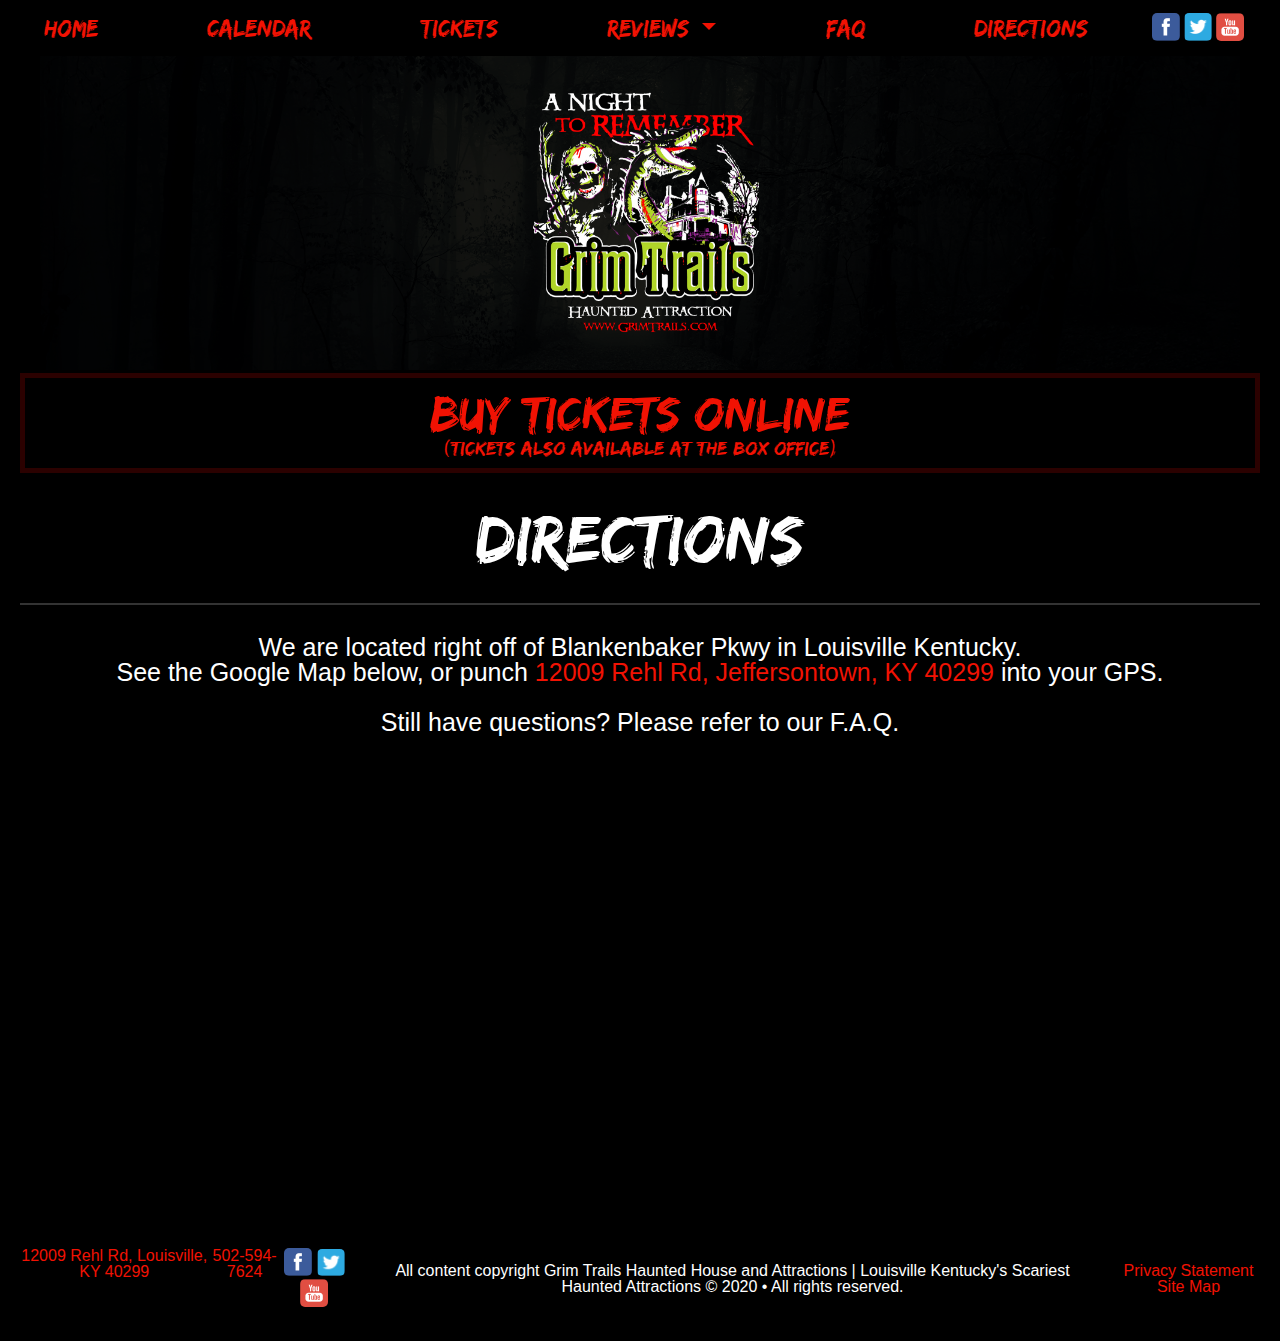
==== commit 433a9373: "updated gate to box office" ====
--- a/index.html
+++ b/index.html
@@ -127,7 +127,7 @@
 			<div class="tickets-button">
 				<a href="/tickets">
 					<h3>Buy Tickets Online</h3>
-					<p>(Tickets also available at the gate)</p>
+					<p>(Tickets also available at the Box Office)</p>
 				</a>
 			</div>
 
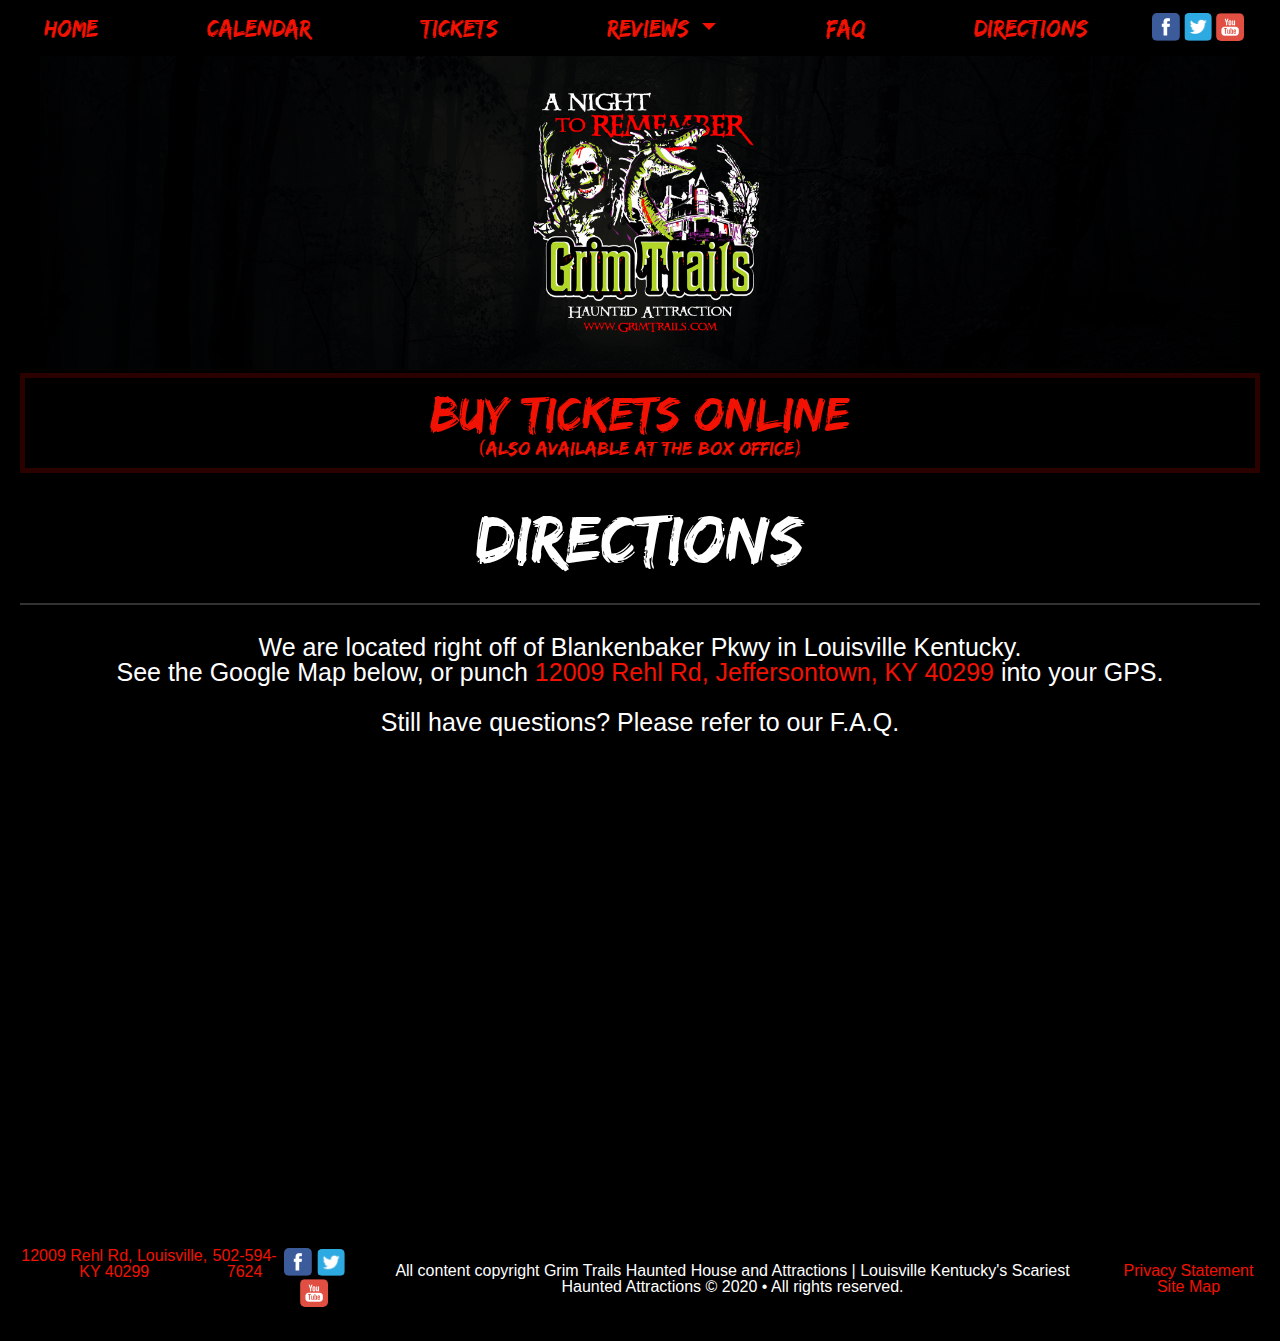
==== commit 3d1470ba: "fixed buy tickets text" ====
--- a/index.html
+++ b/index.html
@@ -127,7 +127,7 @@
 			<div class="tickets-button">
 				<a href="/tickets">
 					<h3>Buy Tickets Online</h3>
-					<p>(Tickets also available at the Box Office)</p>
+					<p>(Also available at the Box Office)</p>
 				</a>
 			</div>
 
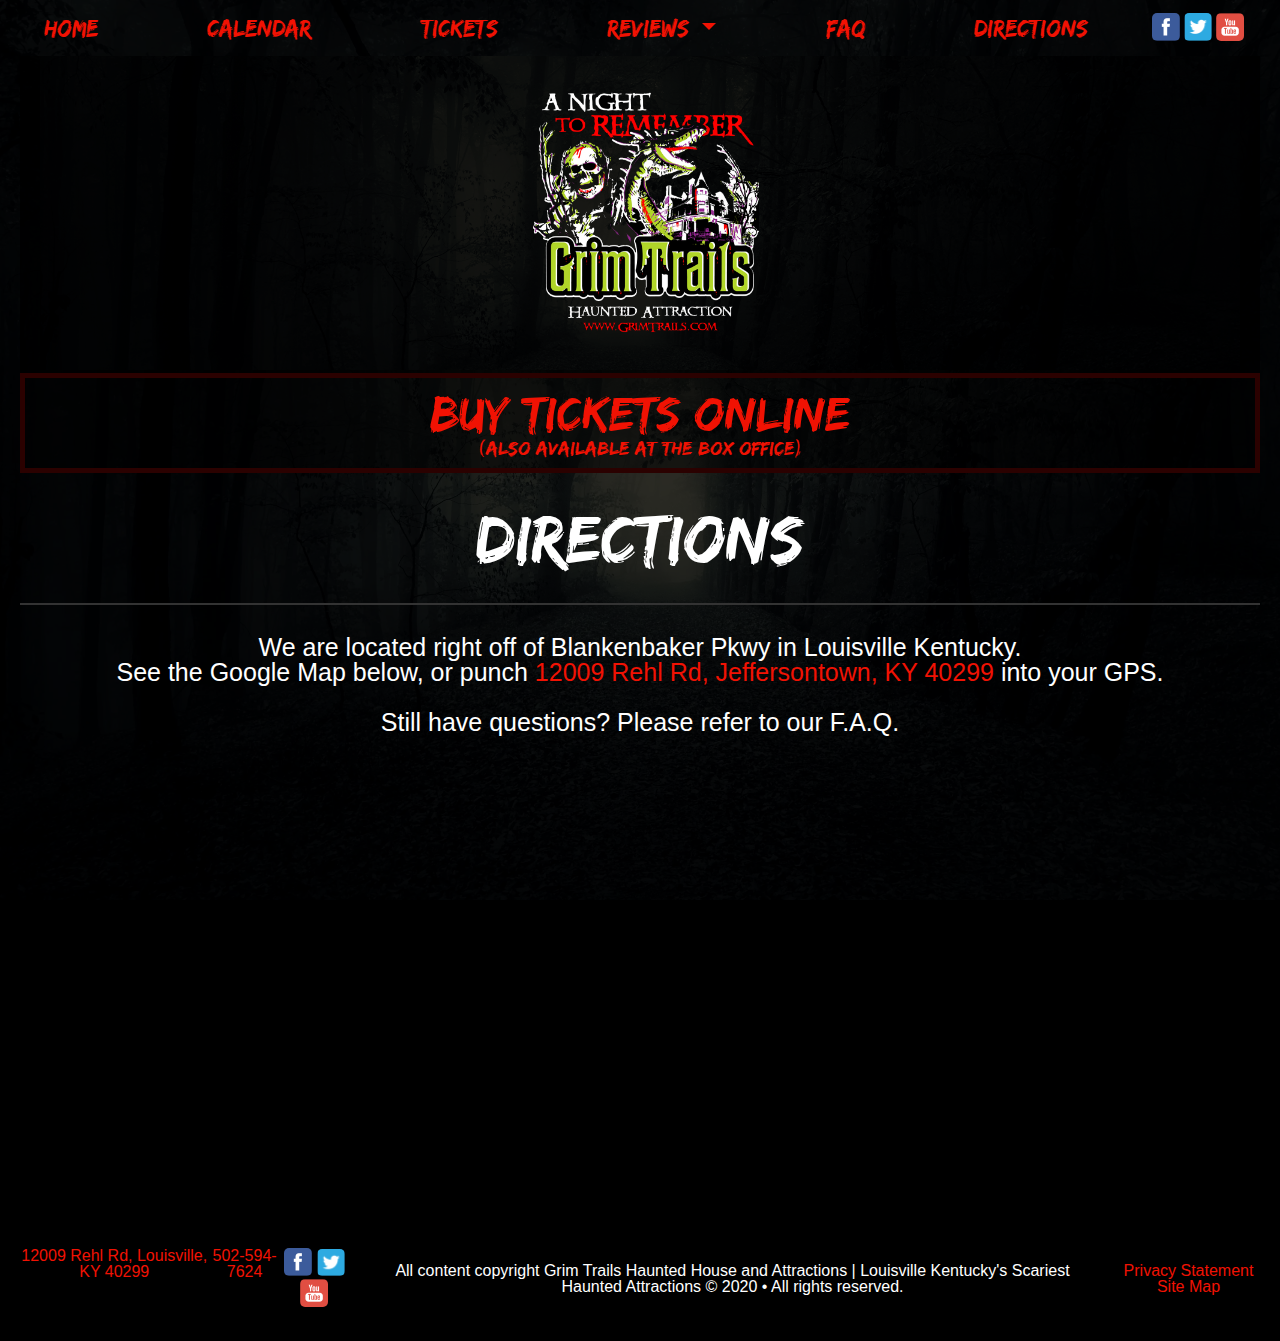
==== commit 7fb5a221: "2024 updates part one" ====
--- a/index.html
+++ b/index.html
@@ -125,7 +125,10 @@
 
 			<!--Buy Tickets-->
 			<div class="tickets-button">
-				<a href="/tickets">
+				<a
+					target="_blank"
+					href="https://grimtrails.fearticket.com/event/orderticket/eventid/1468"
+				>
 					<h3>Buy Tickets Online</h3>
 					<p>(Also available at the Box Office)</p>
 				</a>
@@ -154,17 +157,8 @@
 
 				<!--Map-->
 				<div class="map__container">
-					<iframe
-						src="https://www.google.com/maps/embed?pb=!1m14!1m8!1m3!1d12541.558295415894!2d-85.5336743!3d38.2008512!3m2!1i1024!2i768!4f13.1!3m3!1m2!1s0x0%3A0x2a883abdca7cee7c!2sGrim%20Trails%20Haunted%20Attraction!5e0!3m2!1sen!2sus!4v1593451822879!5m2!1sen!2sus"
-						width="100%"
-						height="450"
-						frameborder="0"
-						style="border: 0"
-						allowfullscreen=""
-						aria-hidden="false"
-						tabindex="0"
-					></iframe>
-				</div>
+					<iframe src="https://www.google.com/maps/embed?pb=!1m14!1m8!1m3!1d12527.500407536967!2d-85.552195!3d38.282388!3m2!1i1024!2i768!4f13.1!3m3!1m2!1s0x8869a190dd2db409%3A0x2a883abdca7cee7c!2sGrim%20Trails%20Haunted%20Attraction!5e0!3m2!1sen!2sus!4v1720624291768!5m2!1sen!2sus" width="100%" height="450" style="border:0;" allowfullscreen="" loading="lazy" referrerpolicy="no-referrer-when-downgrade"></iframe>
+				  </div>
 			</div>
 
 			<!--Footer-->
--- a/style.css
+++ b/style.css
@@ -274,7 +274,7 @@
 body {
 	font-family: Arial, Helvetica, sans-serif;
 	background-color: #eee;
-	background: #000 url("images/bg.jpg");
+	background: #000 url("images/bg.webp");
 	background-repeat: no-repeat;
 	background-attachment: fixed;
 	background-size: cover;
@@ -357,6 +357,23 @@
 	text-decoration: none;
 }
 
+@media (max-width: 768px) {
+	.tickets-button a h3 {
+		color: #f11203;
+		font-size: 32px;
+	}
+
+	.tickets-button a p {
+		color: #f11203;
+		font-size: 15px;
+	}
+
+	.tickets-button a h3:hover {
+		font-size: 34px;
+		text-decoration: none;
+	}
+}
+
 .description__container {
 	margin: 50px 50px;
 	text-align: center;
@@ -401,8 +418,8 @@
 	.description__text {
 		display: none;
 	}
-	.tickets-button a h3 {
-		font-size: 40px;
+	.description__banner {
+		padding: 20px 10px;
 	}
 	.footer__addressline {
 		display: block;
@@ -441,7 +458,8 @@
 }
 
 .schedule__column-right {
-	margin: 0 30px;
+	margin: 0 0 0 20px;
+	width: 50%;
 }
 
 .schedule__mobile {
@@ -524,6 +542,9 @@
 
 .footer__disclaimer {
 	padding: 15px;
+	#year {
+		color: #fff;
+	}
 }
 
 .map__container {
@@ -542,6 +563,10 @@
 	}
 	.tickets-button a {
 		font-size: 40px;
+	}
+
+	.tickets-button {
+		padding: 10px 0;
 	}
 
 	.footer__container {
@@ -686,9 +711,44 @@
 	padding: 5px;
 }
 
+/* Instagram Feed Customization */
+
+.sbi_feedtheme_header_text {
+	color:#f11203
+}
+
+.sb_instagram_header .sbi_header_hashtag_icon {
+    background-color: darkred;
+}
+
+#sb_instagram .sbi_follow_btn a {
+	background-color: darkred !important;
+	span {
+    	color: #fff;
+	}
+}
+
+#sb_instagram .sbi_follow_btn a:hover, #sb_instagram .sbi_follow_btn a:focus {
+    outline: none;
+    box-shadow: inset 0 0 10px 20px #5A0000;
+}
+
+#sb_instagram #sbi_load .sbi_load_btn {
+    background: #494949;
+}
+
+#sb_instagram #sbi_load .sbi_load_btn:hover {
+	background: #333;
+	box-shadow: none;
+}
+
 .awards__images {
 	text-align: center;
 	margin-bottom: 20px;
+}
+
+.awards__images .col-sm-3 {
+	padding: 0;
 }
 
 .schedulepage__container {
@@ -730,6 +790,14 @@
 
 .modal-content {
 	background-color: #000;
+	/* height: 90vh;
+	width: max-content;
+	margin: 0 auto; */
+}
+
+.modal.show .modal-dialog {
+	max-width: 650px;
+	margin: 1.75rem auto;
 }
 
 .modal-footer {
@@ -756,6 +824,12 @@
 	font-size: 50px;
 	padding: 30px;
 	margin: 0 auto;
+}
+
+@media (max-width: 768px) {
+	.announcement__container {
+		font-size: 30px;
+	}
 }
 
 /*** Product Card ***/
